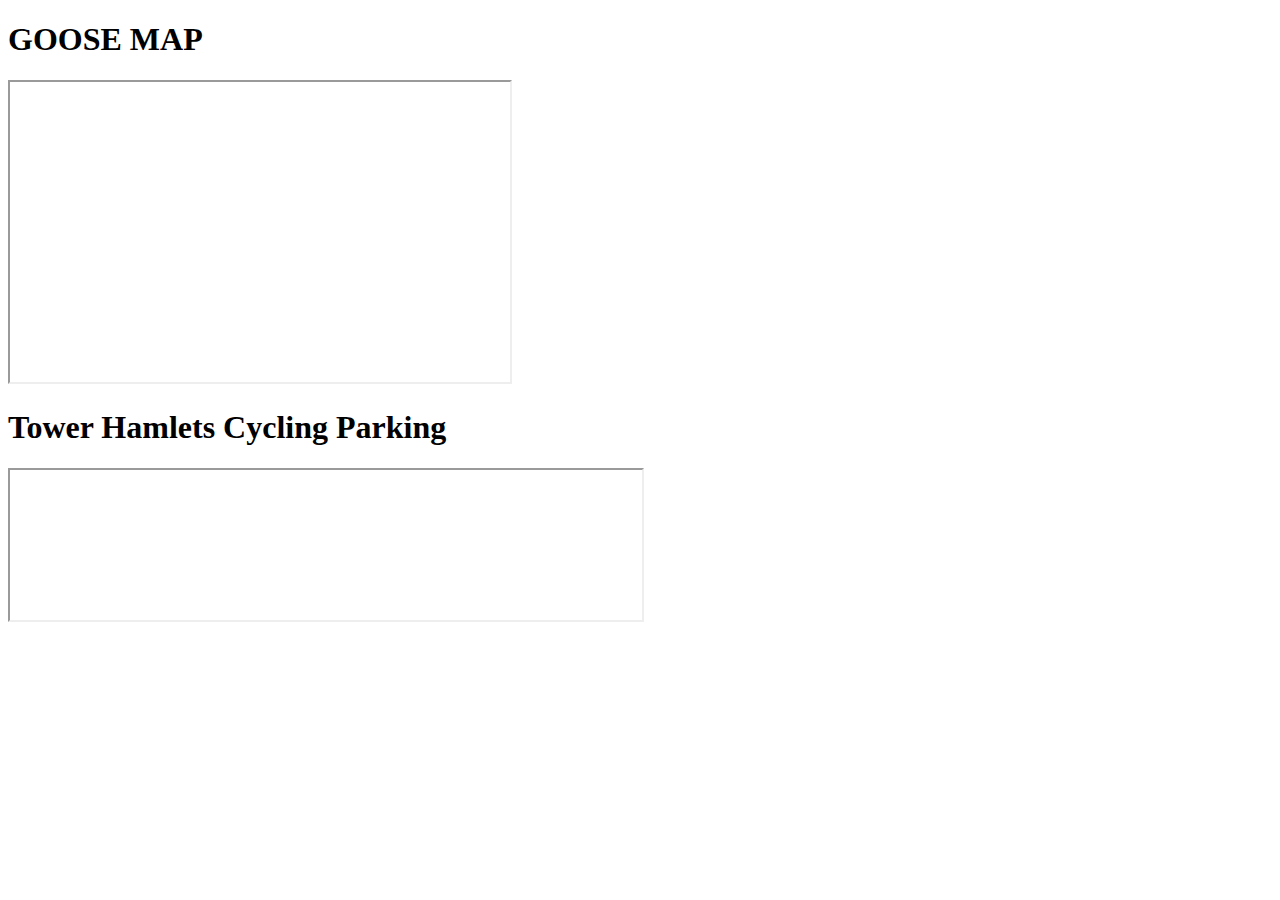
==== index.html @ d9625339 "Update index.html" ====
<!DOCTYPE html>
<html>
<body>
<h1>GOOSE MAP </h1>
<iframe width="500" height="300" src="https://ggodfrey.github.io/leaflet map basic.html"></iframe>
  
<h1>Tower Hamlets Cycling Parking </h1>
<iframe width=50% src="https://ggodfrey.github.io/QGIS2WEB/qgis2web_2021_01_17-21_02_22_836794/index.html"></iframe>

</body>
</html>
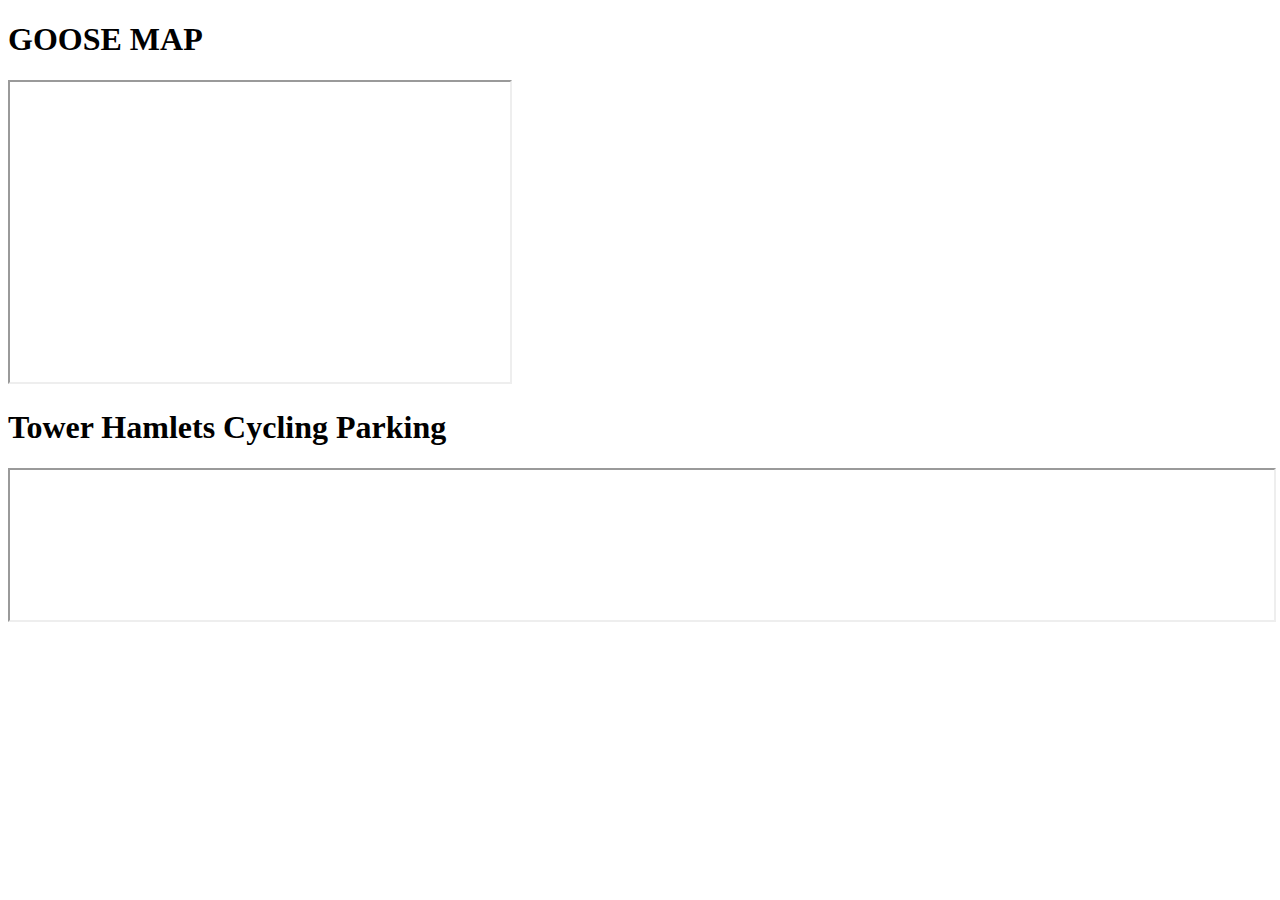
==== commit 19daccc7: "Update index.html" ====
--- a/index.html
+++ b/index.html
@@ -5,7 +5,7 @@
 <iframe width="500" height="300" src="https://ggodfrey.github.io/leaflet map basic.html"></iframe>
   
 <h1>Tower Hamlets Cycling Parking </h1>
-<iframe width=50% src="https://ggodfrey.github.io/QGIS2WEB/qgis2web_2021_01_17-21_02_22_836794/index.html"></iframe>
+<iframe width=100% height=50% src="https://ggodfrey.github.io/QGIS2WEB/qgis2web_2021_01_17-21_02_22_836794/index.html"></iframe>
 
 </body>
 </html>
